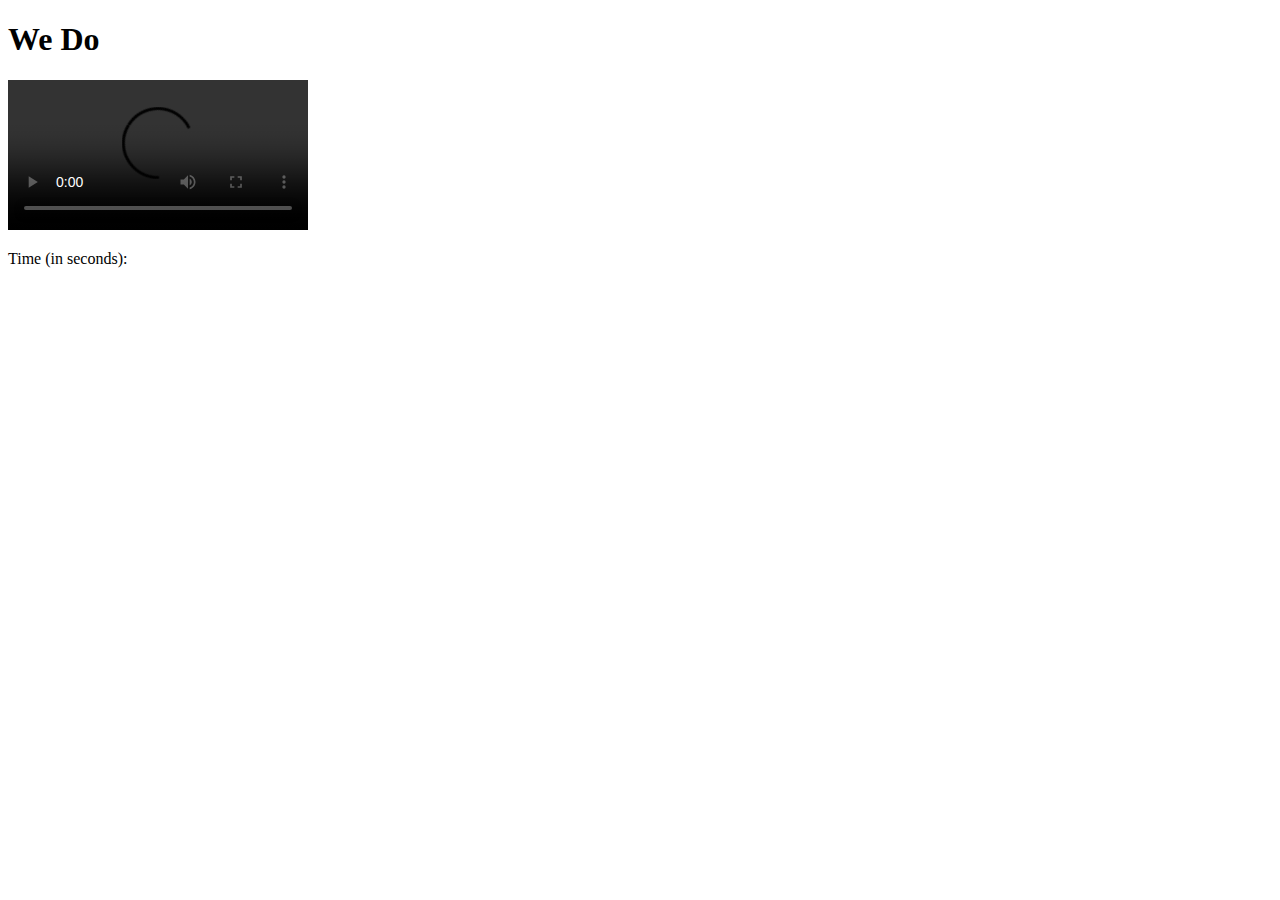
==== wedo/index.html @ b6bb83ce "annotated video" ====
<!DOCTYPE html>
<html>
<head>
	<meta charset="utf-8" />
	<title>We Do</title>
	<link rel="stylesheet" href="style.css" type="text/css" />
</head>

<body>
	<h1 id="title">We Do</h1>
	<video src="https://www.cs.tufts.edu/comp/20/wedo.mp4" id="wedo" controls></video>
	<div id="lyrics"></div>

	<p>Time (in seconds): <span id="timer"></span></p>

	<script type="text/javascript">

		var video = document.getElementById("wedo");
		var lyrics = document.getElementById("lyrics");
		var timer = document.getElementById("timer");

		video.addEventListener("timeupdate", function(event) {
   	 		console.log("Leona");

   	 		timer.innerHTML = video.currentTime;

   	 		if (video.currentTime < 4) {
				lyrics.innerHTML=" ";
			}
			else if (video.currentTime > 4 && video.currentTime < 6.5) {
				lyrics.innerHTML = "Who controls the British crown?";
   			}
   			else if (video.currentTime > 6.5 && video.currentTime < 8) {
				lyrics.innerHTML = "Who keeps the metric system down?";
			}
			else if (video.currentTime > 8 && video.currentTime < 12) {
				lyrics.innerHTML = "We do, we do!";
			}
			else if (video.currentTime > 12 && video.currentTime < 14) {
				lyrics.innerHTML = "Who keeps Atlantis off the maps?";
			}
			else if (video.currentTime > 14 && video.currentTime < 17) {
				lyrics.innerHTML = "Who keeps the Martians under wraps?";
			}
			else if (video.currentTime > 17 && video.currentTime < 20.5) {
				lyrics.innerHTML = "We do, we do!";
			}
			else if (video.currentTime > 20.5 && video.currentTime < 25) {
				lyrics.innerHTML = "Who holds back the electric car?";
			}
			else if (video.currentTime > 25 && video.currentTime < 29) {
				lyrics.innerHTML = "Who makes Steve Guttenberg a star?";
			}
			else if (video.currentTime > 29 && video.currentTime < 33) {
				lyrics.innerHTML = "We do, we do!";
			}
			else if (video.currentTime > 33 && video.currentTime < 36) {
				lyrics.innerHTML = "Who robs cavefish of their sight?";
			}
			else if (video.currentTime > 36 && video.currentTime < 38) {
				lyrics.innerHTML = "Who rigs every Oscar night?";
			}
			else if (video.currentTime > 38 && video.currentTime < 41) {
				lyrics.innerHTML = "We do!";
			}
			else {
				lyrics.innerHTML = "We do!";
			}

   		}, false);
	</script>

</body>
</html>
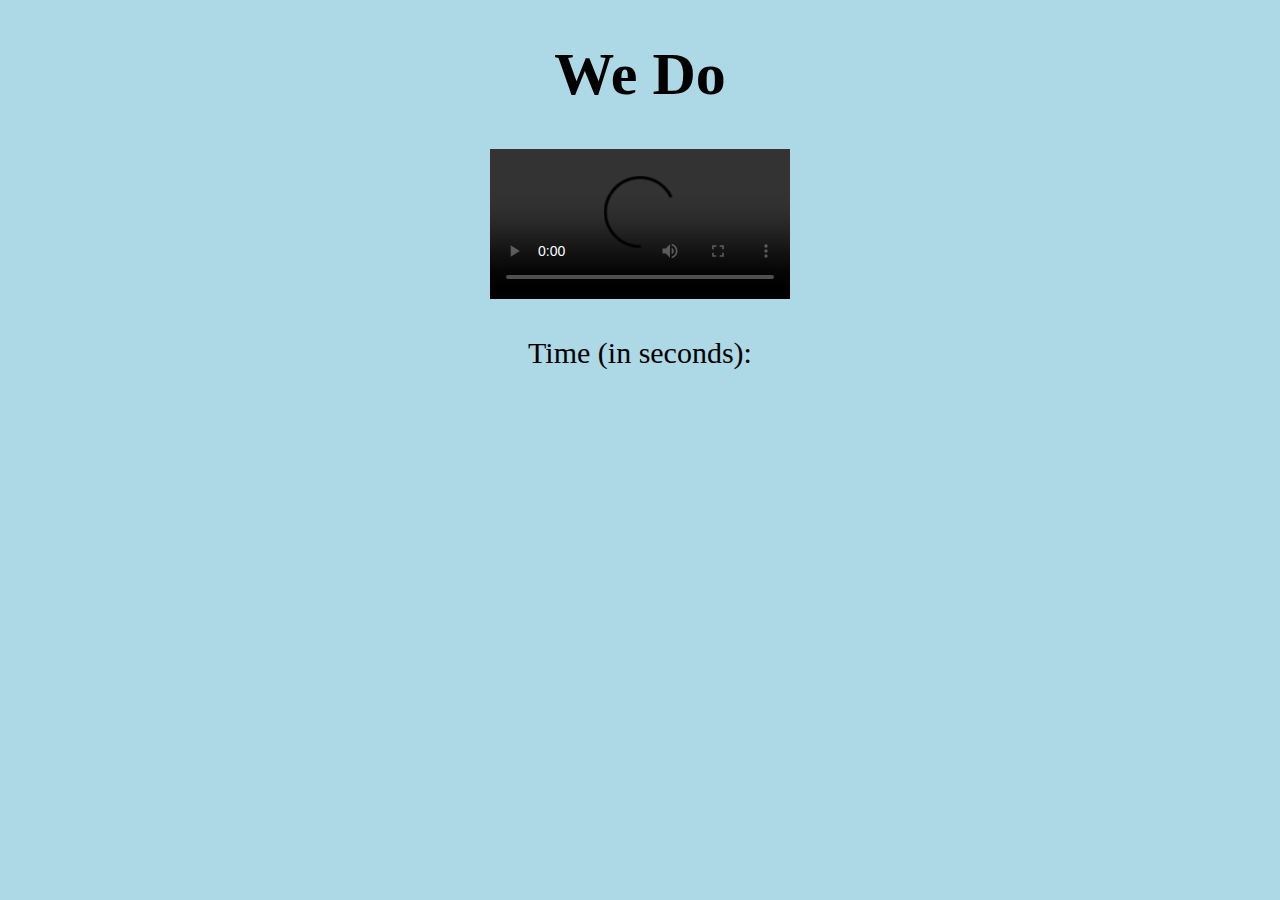
==== commit 34b64a49: "added stylesheet" ====
--- a/wedo/index.html
+++ b/wedo/index.html
@@ -27,14 +27,14 @@
    	 		if (video.currentTime < 4) {
 				lyrics.innerHTML=" ";
 			}
-			else if (video.currentTime > 4 && video.currentTime < 6.5) {
+			else if (video.currentTime > 4 && video.currentTime < 6) {
 				lyrics.innerHTML = "Who controls the British crown?";
    			}
-   			else if (video.currentTime > 6.5 && video.currentTime < 8) {
+   			else if (video.currentTime > 6 && video.currentTime < 8) {
 				lyrics.innerHTML = "Who keeps the metric system down?";
 			}
 			else if (video.currentTime > 8 && video.currentTime < 12) {
-				lyrics.innerHTML = "We do, we do!";
+				lyrics.innerHTML = "<h2>We do, we do!</h2>";
 			}
 			else if (video.currentTime > 12 && video.currentTime < 14) {
 				lyrics.innerHTML = "Who keeps Atlantis off the maps?";
@@ -42,17 +42,17 @@
 			else if (video.currentTime > 14 && video.currentTime < 17) {
 				lyrics.innerHTML = "Who keeps the Martians under wraps?";
 			}
-			else if (video.currentTime > 17 && video.currentTime < 20.5) {
-				lyrics.innerHTML = "We do, we do!";
+			else if (video.currentTime > 17 && video.currentTime < 21) {
+				lyrics.innerHTML = "<h2>We do, we do!</h2>";
 			}
-			else if (video.currentTime > 20.5 && video.currentTime < 25) {
+			else if (video.currentTime > 21 && video.currentTime < 25) {
 				lyrics.innerHTML = "Who holds back the electric car?";
 			}
 			else if (video.currentTime > 25 && video.currentTime < 29) {
 				lyrics.innerHTML = "Who makes Steve Guttenberg a star?";
 			}
 			else if (video.currentTime > 29 && video.currentTime < 33) {
-				lyrics.innerHTML = "We do, we do!";
+				lyrics.innerHTML = "<h2>We do, we do!<h2>";
 			}
 			else if (video.currentTime > 33 && video.currentTime < 36) {
 				lyrics.innerHTML = "Who robs cavefish of their sight?";
@@ -61,10 +61,10 @@
 				lyrics.innerHTML = "Who rigs every Oscar night?";
 			}
 			else if (video.currentTime > 38 && video.currentTime < 41) {
-				lyrics.innerHTML = "We do!";
+				lyrics.innerHTML = "<h2>We do!</h2>";
 			}
 			else {
-				lyrics.innerHTML = "We do!";
+				lyrics.innerHTML = "<h3>We do!</h3>";
 			}
 
    		}, false);
--- a/wedo/style.css
+++ b/wedo/style.css
@@ -0,0 +1,30 @@
+body {
+	font: serif;
+	font-size: 30px;
+	color: black;
+	background-color:lightblue;
+	text-align: center;
+
+}
+
+h2{
+	font-size: 60px;
+	color: magenta; 
+	font-style: oblique;
+}
+
+h3{
+	font-size: 100px;
+	color: green;
+	text-decoration: underline;
+	font-style: oblique;
+	margin-top: 5px;
+}
+#title{
+	color: black;
+	font-size: 60px;
+}
+#lyrics{
+	color: red;
+	font-size:30px;
+}